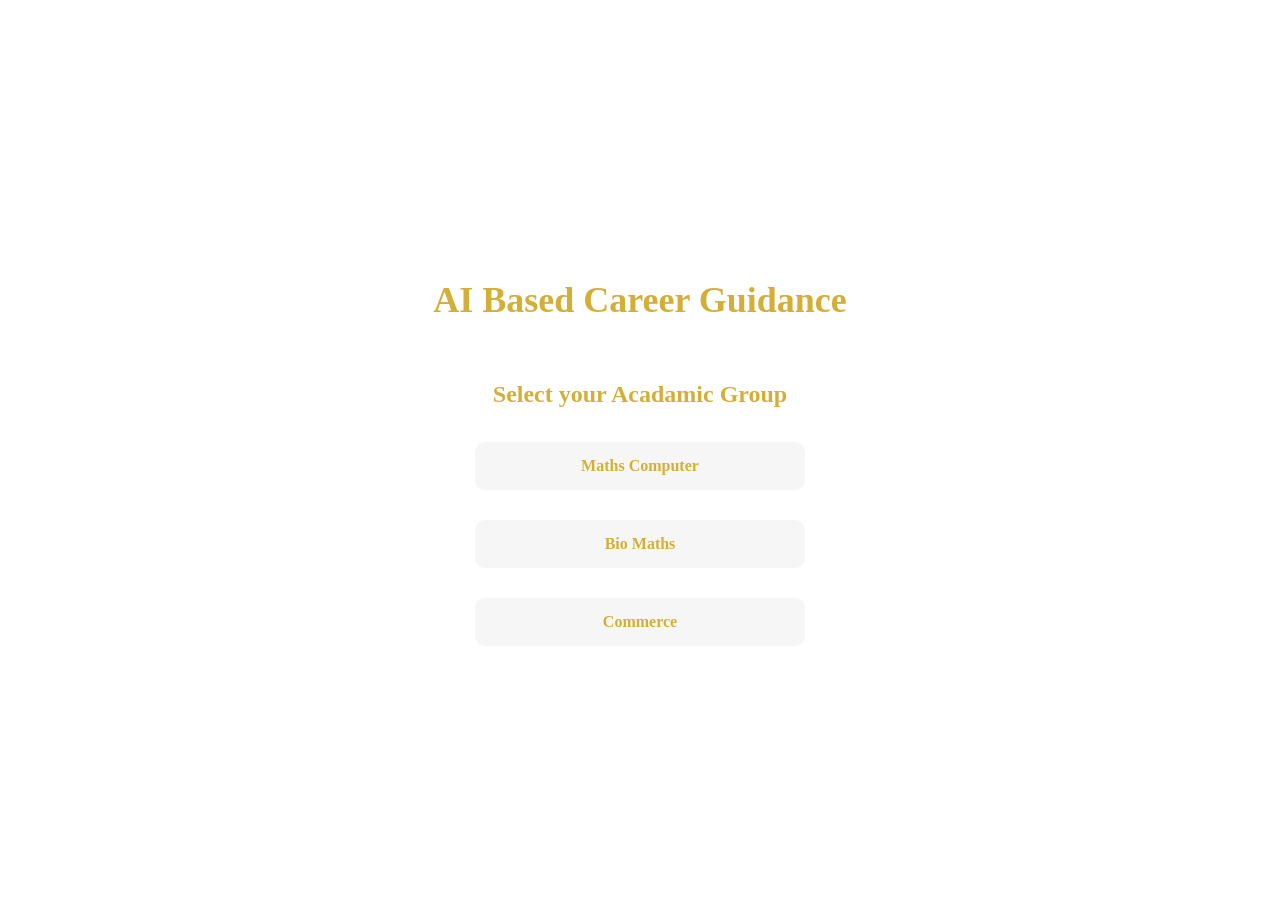
==== index.html @ 198d06cd "Add files via upload" ====
<!DOCTYPE html>
<html>
<head>
<title>AI Career Guidance</title>
<link rel="stylesheet" href="{{ url_for('static', filename='style.css') }}">
<style>

/* Full screen center layout */
.home-container {
    height: 100vh;
    display: flex;
    flex-direction: column;
    justify-content: center;
    align-items: center;
}

/* Remove white box look */
.home-title {
    font-size: 36px;
    color:#d4af37;
    background:none;
    margin-bottom: 40px;
}

/* Button style */
.home-btn {
    width: 300px;
    padding: 15px;
    margin: 15px 0;
    background: rgb(247, 246, 246);
    color: #d4af37;
    border-radius: 10px;
    text-align: center;
    text-decoration:none;
    font-weight: bold;
    transition: 0.3s;
}

.home-btn:hover {
    background: #d4af37;
    color: black;
    transform: scale(1.05);
}

</style>
</head>
<body>
    
<div class="home-container">
    <h1 class="home-title">AI Based Career Guidance</h1>
    <h2 class="sub-title" style="color: #d4af37;">Select your Acadamic Group</h2>

    <a href="/cs_test" class="home-btn">Maths Computer</a>
    <a href="/bio_test" class="home-btn">Bio Maths</a>
    <a href="/commerce_test" class="home-btn">Commerce</a>
</div>

</body>
</html>
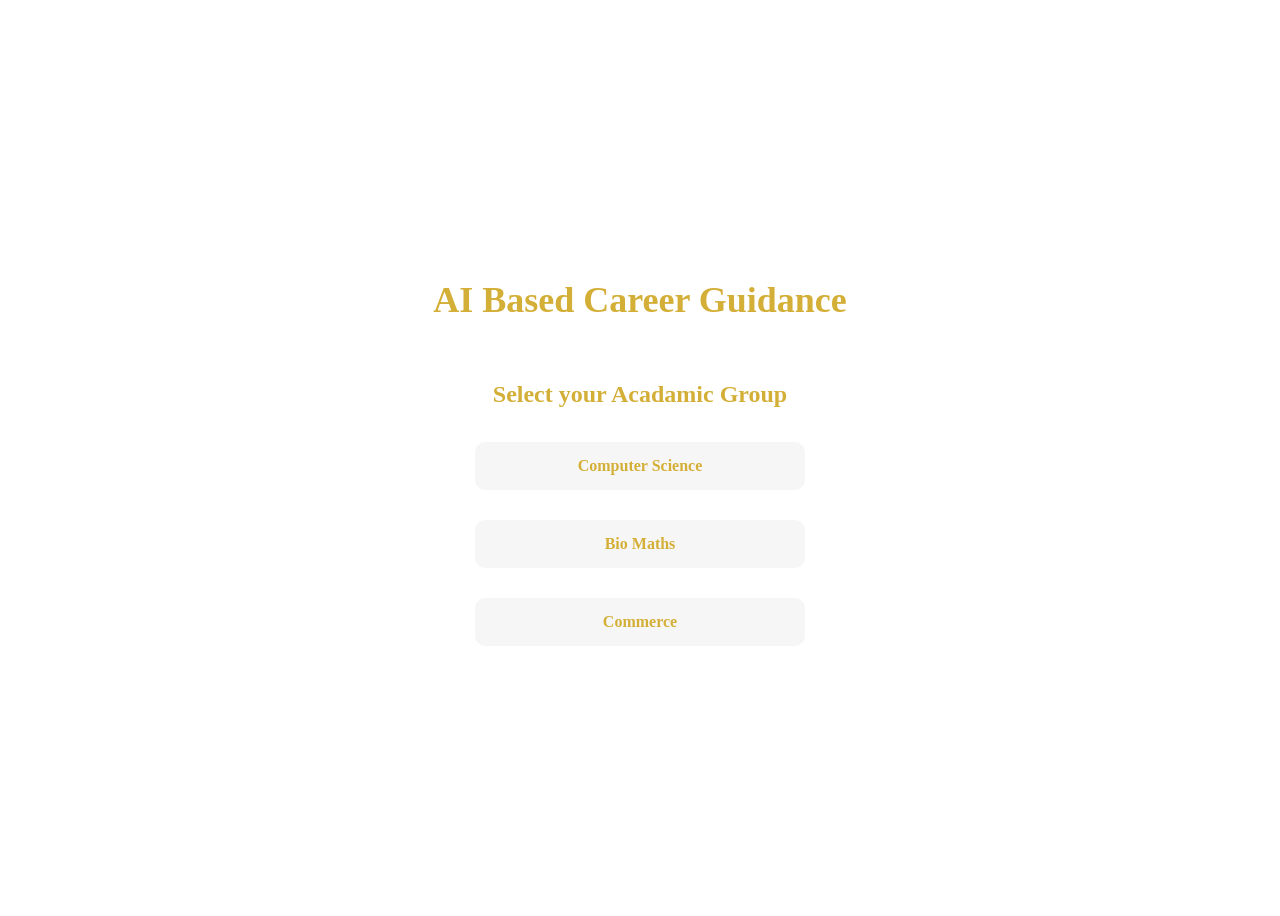
==== commit 55e6048c: "Update index.html" ====
--- a/index.html
+++ b/index.html
@@ -50,10 +50,13 @@
     <h1 class="home-title">AI Based Career Guidance</h1>
     <h2 class="sub-title" style="color: #d4af37;">Select your Acadamic Group</h2>
 
-    <a href="/cs_test" class="home-btn">Maths Computer</a>
-    <a href="/bio_test" class="home-btn">Bio Maths</a>
-    <a href="/commerce_test" class="home-btn">Commerce</a>
+    <a href="cs_test.html" class="home-btn">Computer Science</a>
+    <a href="bio_test.html" class="home-btn">Bio Maths</a>
+    <a href="commerce_test.html" class="home-btn">Commerce</a>
 </div>
 
 </body>
-</html>+
+</html>
+
+
